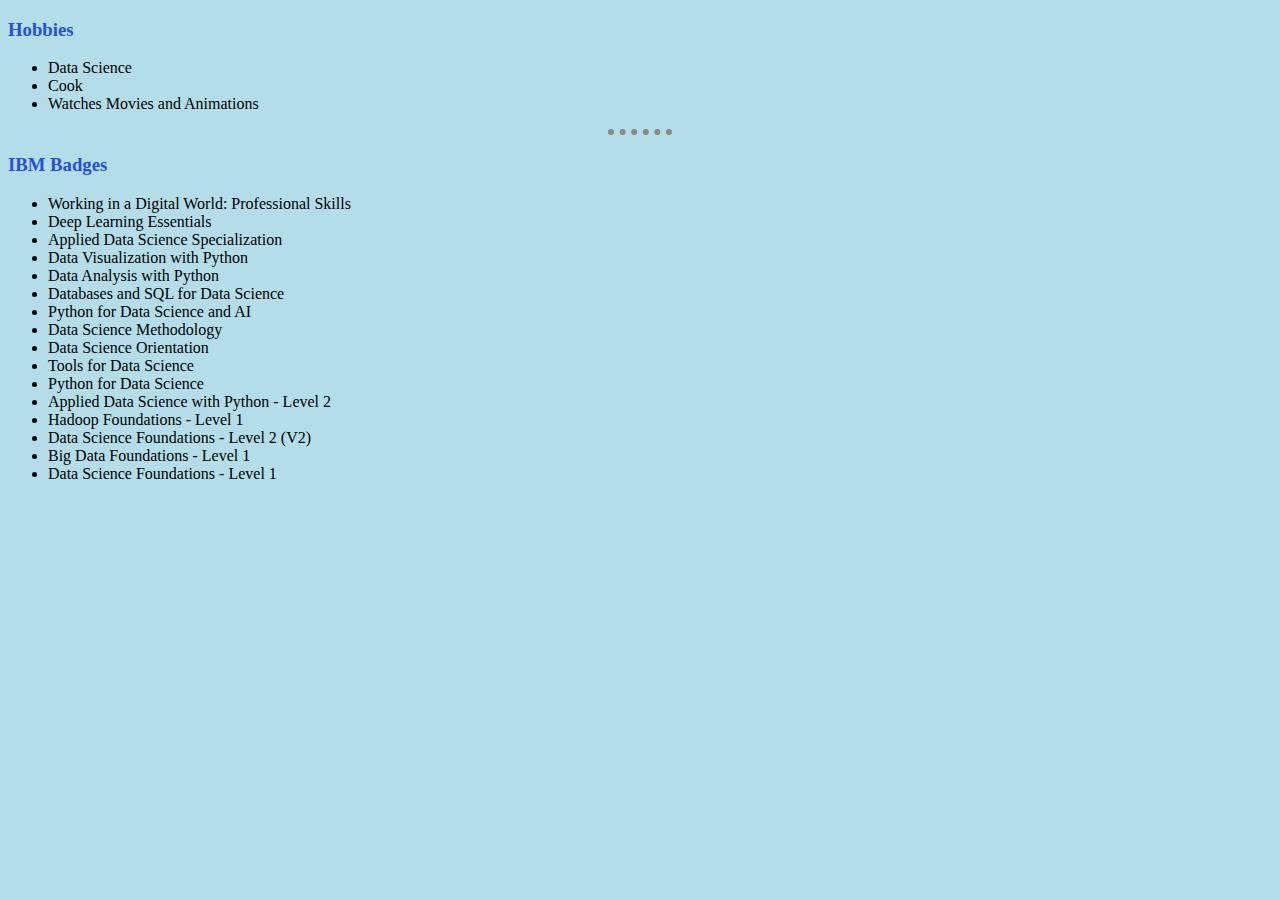
==== hobbies.html @ baaa0b1d "cv_2" ====
<!DOCTYPE html>
<html lang="en">

<head>
    <meta charset="utf-8">
    <title>Marcos Skills</title>
    <link rel="stylesheet" href="css/styles.css">
</head>
<h3>Hobbies</h3>
<ul>
    <li>Data Science</li>
    <li>Cook</li>
    <li>Watches Movies and Animations</li>
</ul>
<hr>
<h3>IBM Badges</h3>
<ul>
    <li>Working in a Digital World: Professional Skills</li>
    <li>Deep Learning Essentials</li>
    <li>Applied Data Science Specialization</li>
    <li>Data Visualization with Python</li>
    <li>Data Analysis with Python</li>
    <li>Databases and SQL for Data Science</li>
    <li>Python for Data Science and AI</li>
    <li>Data Science Methodology</li>
    <li>Data Science Orientation</li>
    <li>Tools for Data Science</li>
    <li>Python for Data Science</li>
    <li>Applied Data Science with Python - Level 2</li>
    <li>Hadoop Foundations - Level 1</li>
    <li>Data Science Foundations - Level 2 (V2)</li>
    <li>Big Data Foundations - Level 1</li>
    <li>Data Science Foundations - Level 1</li>
</ul>
---- css/styles.css ----
body {
    background-color: rgba(173, 218, 230, 0.925);
}

h1 {
    color: rgb(37, 80, 221);
}

h3 {
    color: rgb(37, 80, 221);
}

hr {
    border-style: dotted none none;
    border-color: rgb(138, 135, 135);
    border-width: 6px;
    width: 5%;
}

tr:nth-child(even) {
    background-color: #adadad;
}

.name {
    font-size: 40px;
    font-family: Arial;
}

.function {
    font-size: 30px;
    font-family: Helvetica;
    color: rgb(37, 80, 221)
}
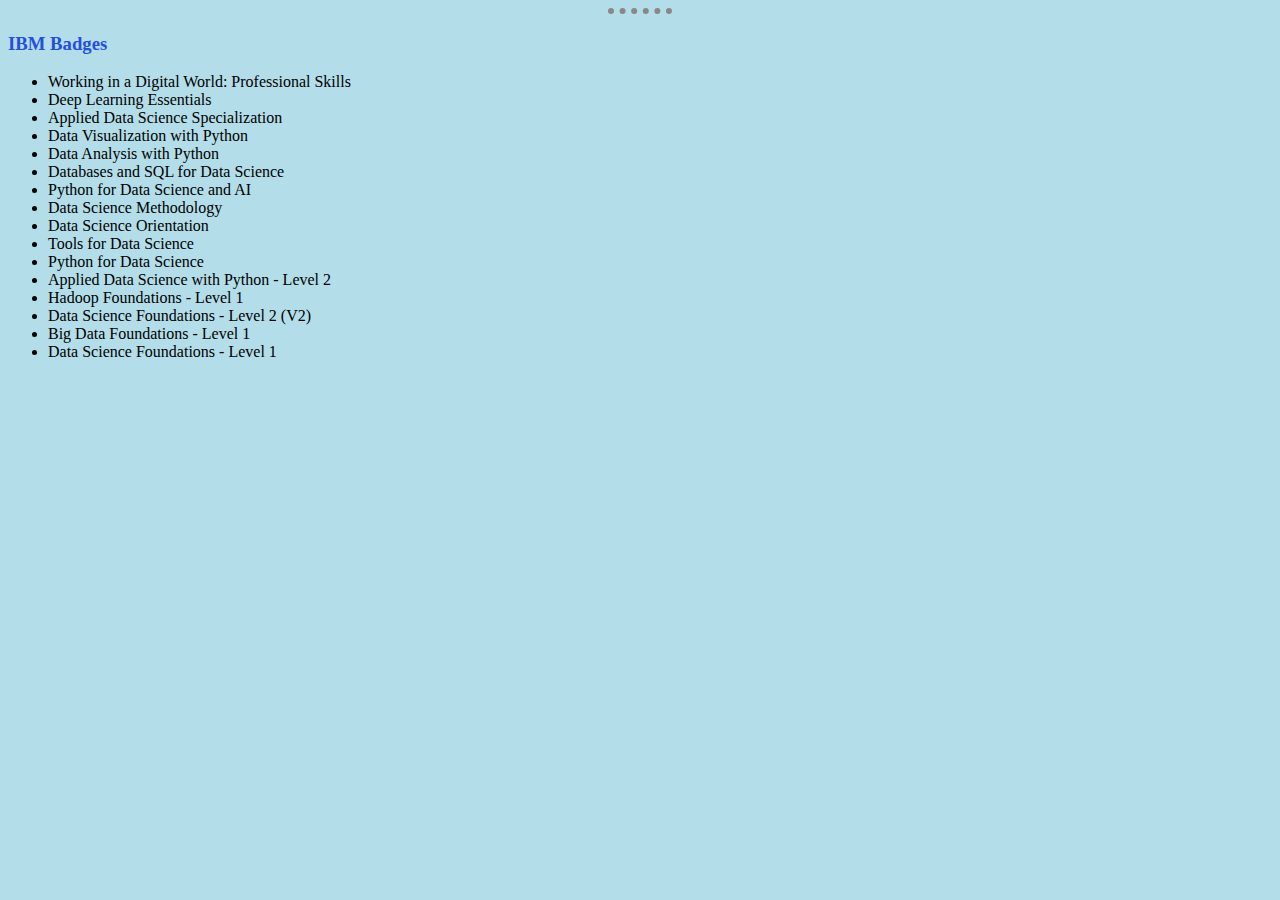
==== commit d6cc79b6: "Change hoobies file" ====
--- a/hobbies.html
+++ b/hobbies.html
@@ -6,12 +6,6 @@
     <title>Marcos Skills</title>
     <link rel="stylesheet" href="css/styles.css">
 </head>
-<h3>Hobbies</h3>
-<ul>
-    <li>Data Science</li>
-    <li>Cook</li>
-    <li>Watches Movies and Animations</li>
-</ul>
 <hr>
 <h3>IBM Badges</h3>
 <ul>
@@ -31,4 +25,4 @@
     <li>Data Science Foundations - Level 2 (V2)</li>
     <li>Big Data Foundations - Level 1</li>
     <li>Data Science Foundations - Level 1</li>
-</ul>+</ul>
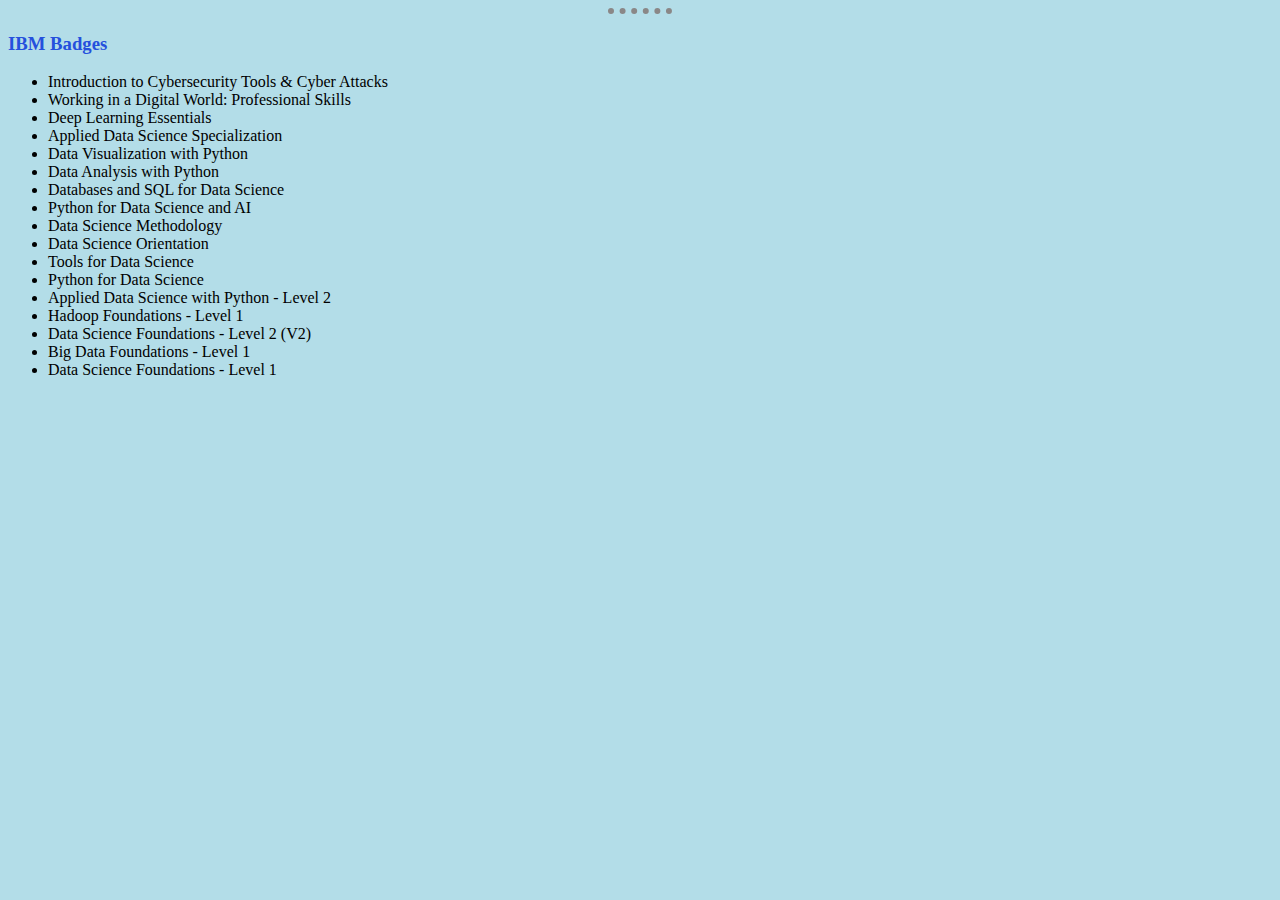
==== commit c71bc67f: "Add other skill" ====
--- a/hobbies.html
+++ b/hobbies.html
@@ -9,6 +9,7 @@
 <hr>
 <h3>IBM Badges</h3>
 <ul>
+    <li>Introduction to Cybersecurity Tools & Cyber Attacks</li>
     <li>Working in a Digital World: Professional Skills</li>
     <li>Deep Learning Essentials</li>
     <li>Applied Data Science Specialization</li>
